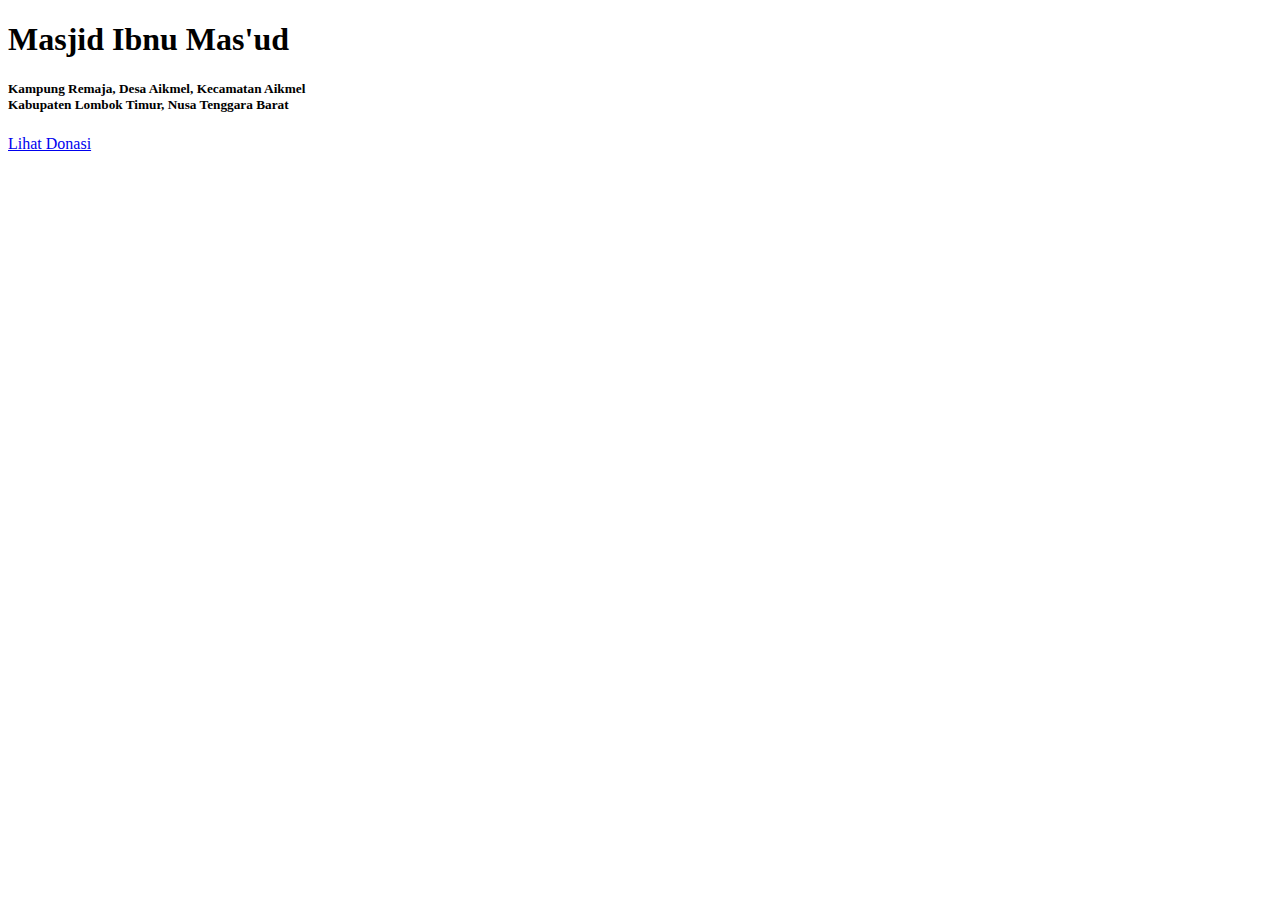
==== index.html @ 84ad048c "Initial commit: current donation update" ====
<!DOCTYPE html>
<html lang="en">
<head>
  <meta charset="UTF-8">
  <meta name="viewport" content="width=device-width, initial-scale=1.0">
  <title>Masjid Ibnu Mas'ud</title>
</head>
<body>
  <h1>Masjid Ibnu Mas'ud</h1>
  <h5>Kampung Remaja, Desa Aikmel, Kecamatan Aikmel<br>Kabupaten Lombok Timur, Nusa Tenggara Barat</h5>
  <a href="donasi.html">Lihat Donasi</a>
</body>
</html>
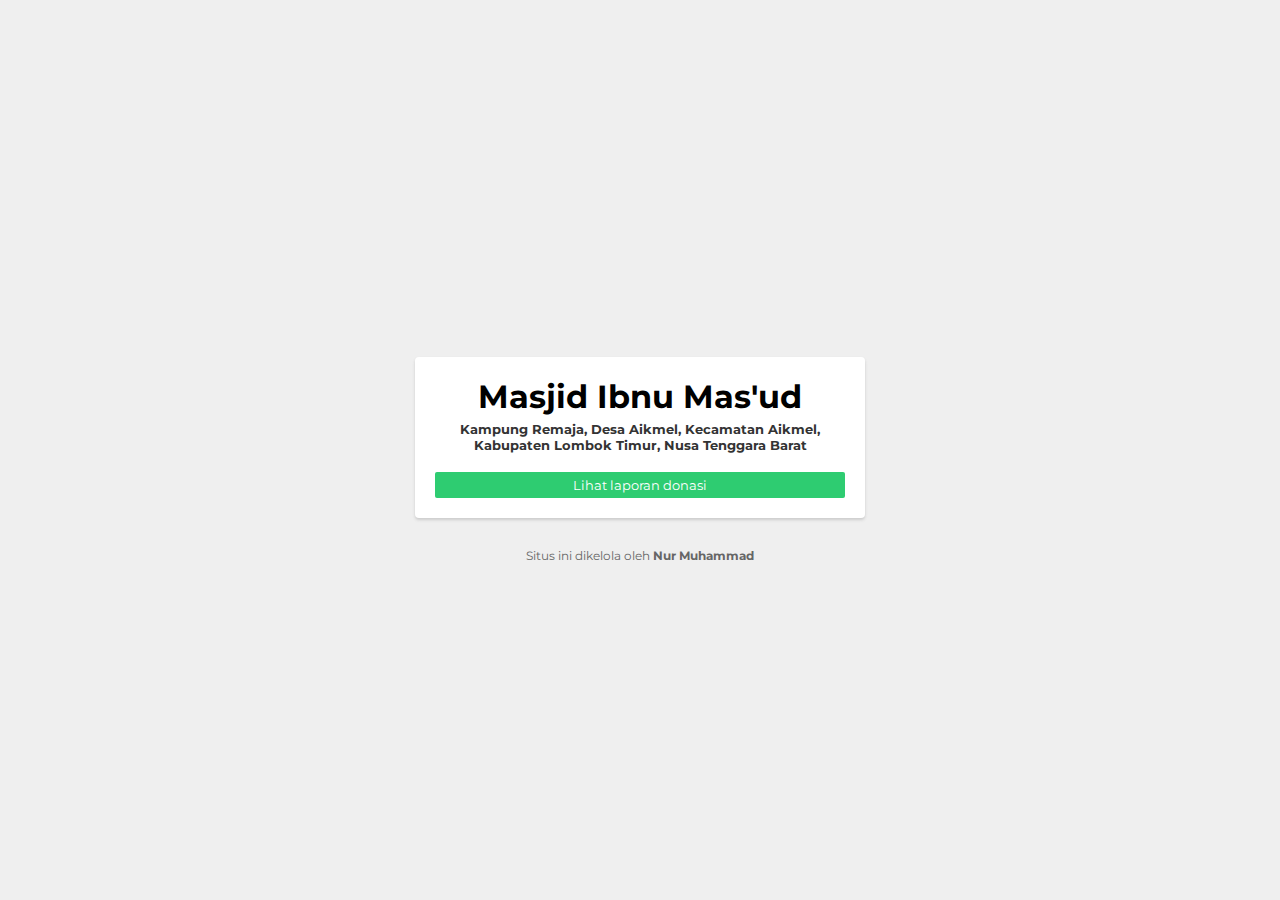
==== commit 27263f64: "Styling home page & change contributor alias" ====
--- a/index.html
+++ b/index.html
@@ -1,13 +1,55 @@
 <!DOCTYPE html>
 <html lang="en">
 <head>
+  <!-- Global site tag (gtag.js) - Google Analytics -->
+  <script async src="https://www.googletagmanager.com/gtag/js?id=G-XYG2TMQGNM"></script>
+  <script>
+    window.dataLayer = window.dataLayer || [];
+    function gtag(){dataLayer.push(arguments);}
+    gtag('js', new Date());
+    gtag('config', 'G-XYG2TMQGNM');
+  </script>
   <meta charset="UTF-8">
   <meta name="viewport" content="width=device-width, initial-scale=1.0">
+  <meta name="format-detection" content="telephone=no">
+  <meta name="description" content="Laporan penerimaan donasi pembangunan Masjid Ibnu Mas'ud Lombok Timur, NTB.">
+  <meta name="keywords" content="Donasi, Donasi Masjid, Masjid Lombok">
+  <meta name="author" content="Nur Muhammad">
   <title>Masjid Ibnu Mas'ud</title>
+  <link rel="apple-touch-icon" sizes="57x57" href="assets/images/favicons/apple-icon-57x57.png">
+  <link rel="apple-touch-icon" sizes="60x60" href="assets/images/favicons/apple-icon-60x60.png">
+  <link rel="apple-touch-icon" sizes="72x72" href="assets/images/favicons/apple-icon-72x72.png">
+  <link rel="apple-touch-icon" sizes="76x76" href="assets/images/favicons/apple-icon-76x76.png">
+  <link rel="apple-touch-icon" sizes="114x114" href="assets/images/favicons/apple-icon-114x114.png">
+  <link rel="apple-touch-icon" sizes="120x120" href="assets/images/favicons/apple-icon-120x120.png">
+  <link rel="apple-touch-icon" sizes="144x144" href="assets/images/favicons/apple-icon-144x144.png">
+  <link rel="apple-touch-icon" sizes="152x152" href="assets/images/favicons/apple-icon-152x152.png">
+  <link rel="apple-touch-icon" sizes="180x180" href="assets/images/favicons/apple-icon-180x180.png">
+  <link rel="icon" type="image/png" sizes="192x192"  href="assets/images/favicons/android-icon-192x192.png">
+  <link rel="icon" type="image/png" sizes="32x32" href="assets/images/favicons/favicon-32x32.png">
+  <link rel="icon" type="image/png" sizes="96x96" href="assets/images/favicons/favicon-96x96.png">
+  <link rel="icon" type="image/png" sizes="16x16" href="assets/images/favicons/favicon-16x16.png">
+  <link rel="manifest" href="assets/images/favicons/manifest.json">
+  <meta name="msapplication-TileColor" content="#ffffff">
+  <meta name="msapplication-TileImage" content="assets/images/favicons/ms-icon-144x144.png">
+  <meta name="theme-color" content="#ffffff">
+  <link rel="preconnect" href="https://fonts.gstatic.com">
+  <link href="https://fonts.googleapis.com/css2?family=Montserrat:wght@300;400;500;700&display=swap" rel="stylesheet">
+  <link rel="stylesheet" href="assets/css/app.min.css">
 </head>
 <body>
-  <h1>Masjid Ibnu Mas'ud</h1>
-  <h5>Kampung Remaja, Desa Aikmel, Kecamatan Aikmel<br>Kabupaten Lombok Timur, Nusa Tenggara Barat</h5>
-  <a href="donasi.html">Lihat Donasi</a>
+
+  <div class="home-container">
+    <section class="home">
+      <h1 align="center">Masjid Ibnu Mas'ud</h1>
+      <h5 align="center" class="subtitle">Kampung Remaja, Desa Aikmel, Kecamatan Aikmel, Kabupaten Lombok Timur, Nusa Tenggara Barat</h5>
+      <br>
+      <a href="donasi.html" class="btn-donate">Lihat laporan donasi</a>
+    </section>
+    <footer>
+      <p>Situs ini dikelola oleh <b><a href="https://ngekoding.github.io" title="Lihat profil">Nur Muhammad</a></b></p>
+    </footer>
+  </div>
+
 </body>
 </html>--- a/assets/css/app.min.css
+++ b/assets/css/app.min.css
@@ -0,0 +1,2 @@
+*{padding:0;margin:0}body{font-family:'Montserrat', sans-serif}body{background:#efefef}.container{max-width:650px;padding:30px 20px;margin:0 auto}.container .mosque-location{color:#666666;margin-top:10px;font-weight:normal}.container .mosque-location span{display:block}@media screen and (max-width: 464px){.container .mosque-location span{display:inline}}.container .header{background:#ffffff;padding:20px;border-radius:4px;margin-top:20px;-webkit-box-shadow:0 2px 3px #cccccc;box-shadow:0 2px 3px #cccccc}.container .header .donate-total{margin-top:10px}.container .header .donate-update{font-size:13px;color:#666666}.container .donating{padding:20px;background:#34495e;color:#ffffff;border-radius:4px;margin-top:20px;-webkit-box-shadow:0 2px 3px #cccccc;box-shadow:0 2px 3px #cccccc}.container .donating a{color:#2ecc71}.container .donating .rek-number{letter-spacing:3px}.container .histories{margin-top:20px}.container .histories .table-container{margin-top:10px;background:#ffffff;border-radius:4px;-webkit-box-shadow:0 2px 3px #cccccc;box-shadow:0 2px 3px #cccccc;overflow-x:scroll;overflow-y:hidden}.container .histories .table-container .table-histories{width:100%;border-collapse:collapse;font-size:13px}.container .histories .table-container .table-histories thead tr th{background:#34495e;color:#ffffff;border-bottom:none}.container .histories .table-container .table-histories tbody tr td.rowspan{border-left:1px solid #cccccc;border-right:1px solid #cccccc}.container .histories .table-container .table-histories tr th:first-child,.container .histories .table-container .table-histories tr td:first-child{padding-left:20px}.container .histories .table-container .table-histories tr th:last-child,.container .histories .table-container .table-histories tr td:last-child{padding-right:20px}.container .histories .table-container .table-histories tr th,.container .histories .table-container .table-histories tr td{border-bottom:1px solid #cccccc;padding:10px 6px;white-space:nowrap}.container .histories .table-container .table-histories tfoot tr th{border-bottom:none;background:#efefef}footer{text-align:center;font-size:12px;margin-top:30px;color:#666666}footer a{text-decoration:none;color:#666666}body{background:#efefef}.home-container{display:-webkit-box;display:-ms-flexbox;display:flex;-webkit-box-orient:vertical;-webkit-box-direction:normal;-ms-flex-direction:column;flex-direction:column;height:100vh;-webkit-box-pack:center;-ms-flex-pack:center;justify-content:center;-webkit-box-align:center;-ms-flex-align:center;align-items:center;padding-top:20px;-webkit-box-sizing:border-box;box-sizing:border-box}.home-container section.home{width:450px;max-width:85vw;padding:20px;-webkit-box-sizing:border-box;box-sizing:border-box;background:#ffffff;border-radius:4px;-webkit-box-shadow:0 2px 3px #cccccc;box-shadow:0 2px 3px #cccccc}.home-container section.home .subtitle{color:#333333;margin-top:5px}.home-container section.home .btn-donate{display:block;padding:5px;text-decoration:none;font-size:13px;background:#2ecc71;color:#ffffff;text-align:center;border-radius:2px}.home-container section.home .btn-donate:hover{background:#25bc64}
+/*# sourceMappingURL=app.min.css.map */